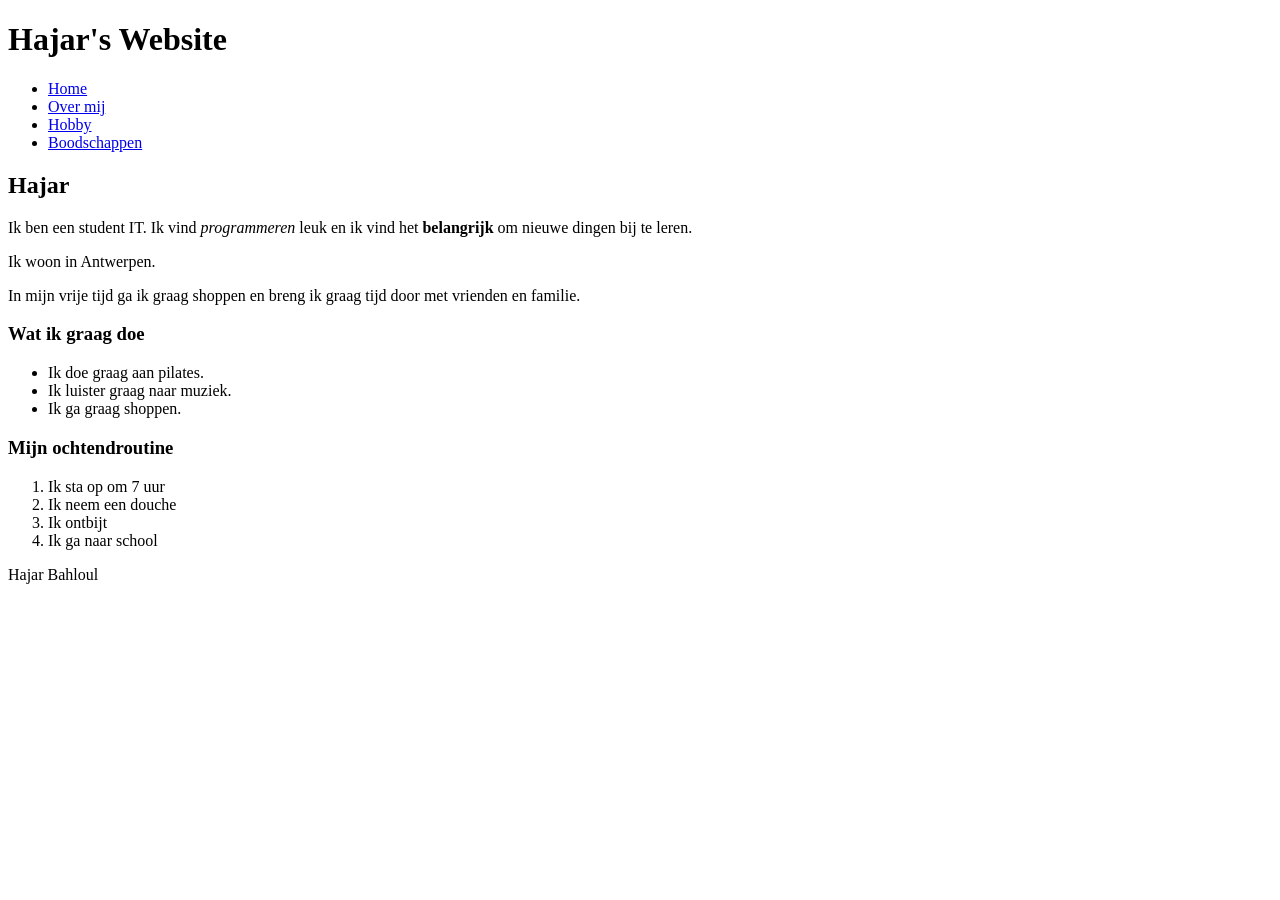
==== over-mij.html @ 4a24f249 "C:\Webtech\Labo-01" ====
<!DOCTYPE html>

<!--
header: bevat de titel en de bovenkant van de pagina.
nav: bevat links naar andere pagina's.
main: bevat de belangrijkste inhoud van de pagina.
footer: bevat informatie onderaan de pagina.
article: bevat een apart stuk inhoud.
aside: bevat extra informatie naast de hoofdinhoud.
img: toont een afbeelding.
a: maakt een link naar een andere pagina of website.
-->
<html lang="nl">

<head>
    <meta charset="utf-8">
    <meta name="viewport" content="width=device-width, initial-scale=1">
    <title>Over mij</title>
</head>

<body>

    <header>
        <h1>Hajar's Website</h1>

        <nav>
            <ul>
                <li><a href="index.html">Home</a></li>
                <li><a href="over-mij.html">Over mij</a></li>
                <li><a href="hobby.html">Hobby</a></li>
                <li><a href="boodschappen.html">Boodschappen</a></li>
            </ul>
        </nav>
    </header>

    <main>
        <h2>Hajar</h2>

        <p>
            Ik ben een student IT. Ik vind <em>programmeren</em> leuk en ik vind het
            <strong>belangrijk</strong> om nieuwe dingen bij te leren.
        </p>

        <p>
            Ik woon in Antwerpen.
        </p>

        <p>
    In mijn vrije tijd ga ik graag shoppen en breng ik graag tijd door met vrienden en familie.
</p>

        <h3>Wat ik graag doe</h3>

        <ul>
    <li>Ik doe graag aan pilates.</li>
    <li>Ik luister graag naar muziek.</li>
    <li>Ik ga graag shoppen.</li>
</ul>
        <h3>Mijn ochtendroutine</h3>

        <ol>
            <li>Ik sta op om 7 uur</li>
            <li>Ik neem een douche</li>
            <li>Ik ontbijt</li>
            <li>Ik ga naar school</li>
        </ol>
    </main>

    <footer>
        <p>Hajar Bahloul</p>
    </footer>

</body>

</html>
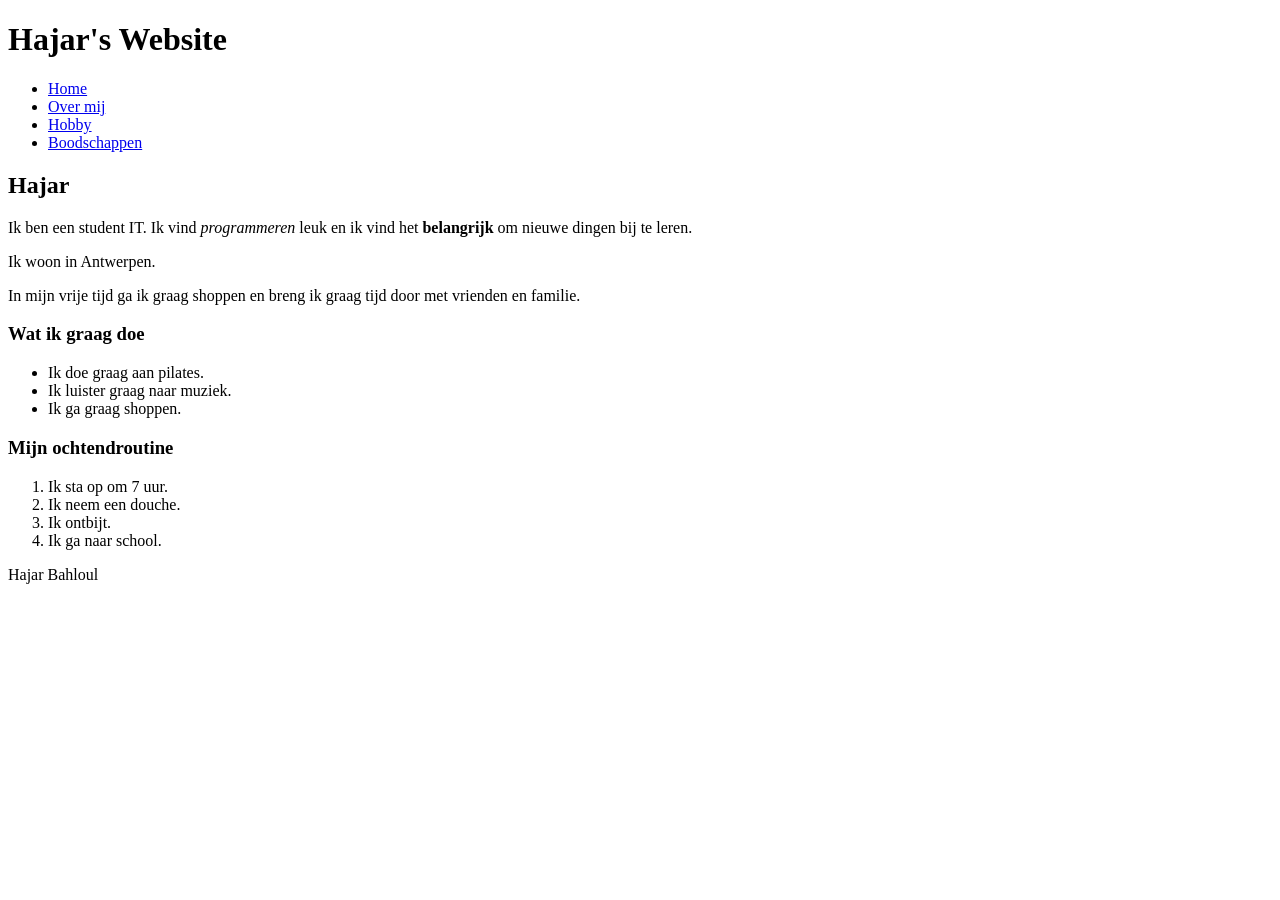
==== commit 382996c6: "labo 1 afgewerkt" ====
--- a/over-mij.html
+++ b/over-mij.html
@@ -10,6 +10,7 @@
 img: toont een afbeelding.
 a: maakt een link naar een andere pagina of website.
 -->
+
 <html lang="nl">
 
 <head>
@@ -46,23 +47,24 @@
         </p>
 
         <p>
-    In mijn vrije tijd ga ik graag shoppen en breng ik graag tijd door met vrienden en familie.
-</p>
+            In mijn vrije tijd ga ik graag shoppen en breng ik graag tijd door met vrienden en familie.
+        </p>
 
         <h3>Wat ik graag doe</h3>
 
         <ul>
-    <li>Ik doe graag aan pilates.</li>
-    <li>Ik luister graag naar muziek.</li>
-    <li>Ik ga graag shoppen.</li>
-</ul>
+            <li>Ik doe graag aan pilates.</li>
+            <li>Ik luister graag naar muziek.</li>
+            <li>Ik ga graag shoppen.</li>
+        </ul>
+
         <h3>Mijn ochtendroutine</h3>
 
         <ol>
-            <li>Ik sta op om 7 uur</li>
-            <li>Ik neem een douche</li>
-            <li>Ik ontbijt</li>
-            <li>Ik ga naar school</li>
+            <li>Ik sta op om 7 uur.</li>
+            <li>Ik neem een douche.</li>
+            <li>Ik ontbijt.</li>
+            <li>Ik ga naar school.</li>
         </ol>
     </main>
 
@@ -72,4 +74,4 @@
 
 </body>
 
-</html>
+</html>
